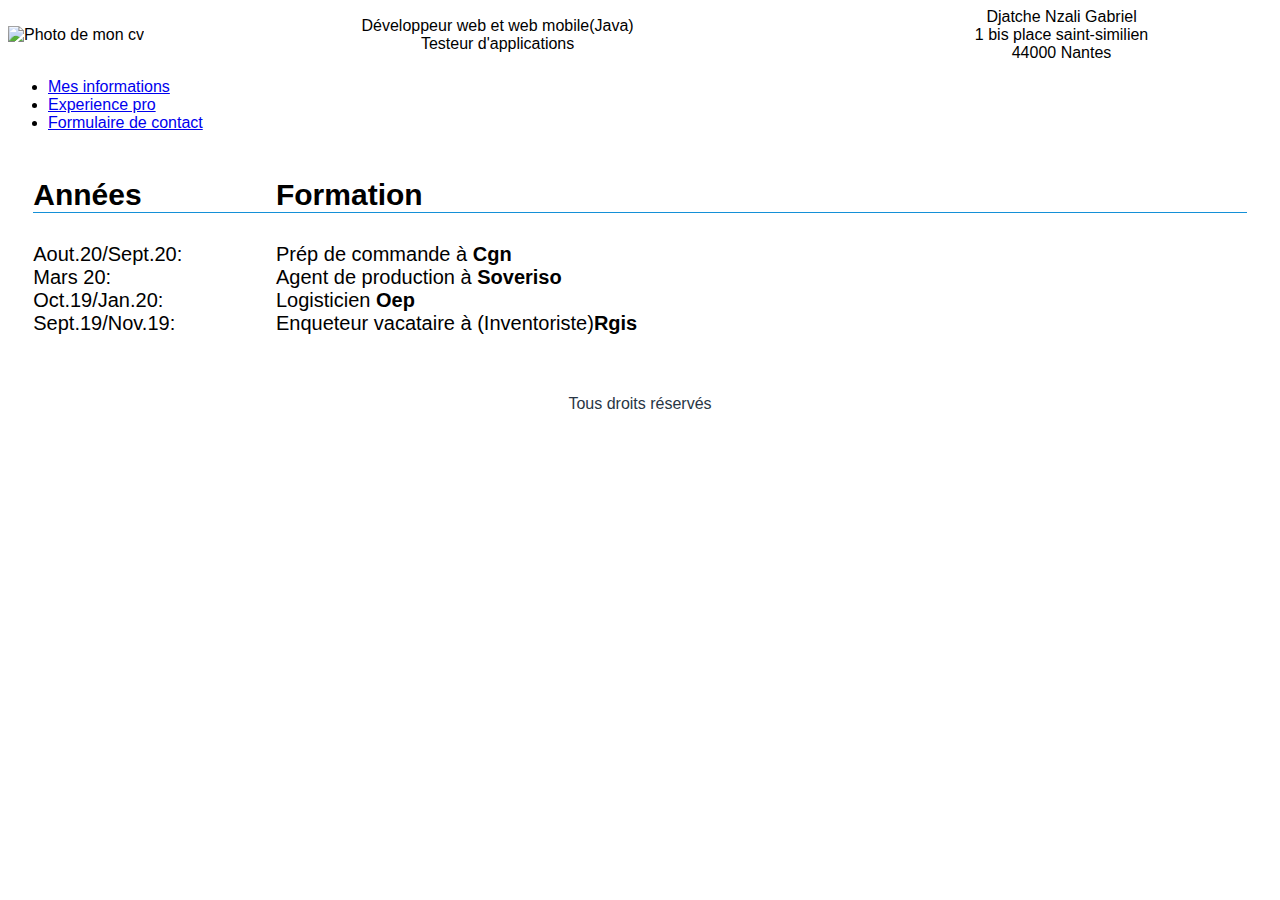
==== experiencePro.html @ d34f13b4 "Ajout de fichier exp.pro" ====
<!DOCTYPE html>
<html>
<head>
    <meta charset="UTF-8">
    <link rel="stylesheet" href="main.css" type="text/css">
    <link rel="stylesheet" href="menu.css" type="text/css">
    <title>experiencePro</title>
</head>
<body>
    <!--header-->
    <div class="header">
        <div class="photoPerso">
            <img src="Image/maPhoto.jpg" alt="Photo de mon cv">

        </div>
        <div class="posteRecherche">
            Développeur web et web mobile(Java)<br/>
            Testeur d'applications<br/>

        </div>
        <div class="infoPerso">
            Djatche Nzali Gabriel<br/>
            1 bis place saint-similien<br/>
            44000 Nantes<br/>
        </div>
    </div>
       <!--nav-->
       <nav>
        <ul>
            <li class="menuInfo">
                <a href="index.html">Mes informations</a>
            </li>
            <li class="menuExperience">
                <a href="experiencePro.html">Experience pro</a>
            </li>
            <li class="menuContact">
                <a href="formulaireContact.html">Formulaire de contact</a>
            </li>
        </ul>
    </nav>
    <!--corps du site-->
    <div class="corps size20">
        <div class="gauche col1">
            <h2>Années</h2>
            <div>Aout.20/Sept.20: </div>
            <div>Mars 20:</div>
            <div>Oct.19/Jan.20:</div>
            <div>Sept.19/Nov.19:</div>

        </div>
        <div  class="gauche col2">
            <h2>Formation</h2>
            <div>Prép de commande à <strong>Cgn</strong></div>
            <div>Agent de production à <strong>Soveriso</strong></div>
            <div>Logisticien <strong>Oep</strong></div>
            <div>Enqueteur vacataire à (Inventoriste)<strong>Rgis</strong></div>

        </div>
        <div class="clear"></div>
   </div>
    <!--footer du site-->
    <div class="footer text-center colorBlueDark">
        Tous droits réservés
    </div>
</body>
</html>
---- main.css ----
body{
    font-family: 'Berlin sans FB','Trebuchet MS', Arial;
    }
.size{
    font-size:40px;
}
.colorBlueLight{
    color: #1490D7;
}
.colorBlueDark{
    color: #283645;
}
.colorOrange{
    color: #FF8000;
}
.colorWhite{
    color:#ffffff;
}
.text-center{
    text-align:center;
}
h2{
    margin:30px 0px;
    padding: 0px;
    border-bottom: 1px solid #1490D7;
}
.size40{
    font-size:40px;
}
.size20{
    font-size:20px;
}
.gauche{
    float:left;
}
.clear{
    clear:both;
}
.col1{
    width:20%;
    background-color:white;
}
.col2{
    width:80%;
    background-color:white;
}



/**
**Ma partie header
**
*/
.header{
    display:flex;
    align-items: center;
    text-align: center;
}
.header .photoPerso ; .header .infoPerso {
    width: 33.3%;
}
.header .posteRecherche{
    flex: auto;
}
.header .infoPerso{
    width: 33.3%;
}
.header .photoPerso img{
    height: 200px;
}
/***
***Fin du header
***
***/
.footer{
    padding: 10px;
    margin-top:50px;
}
/**
**Debut du corps
**
**/
.corps{
    padding: 0% 2%;
}
.domaine table{
    width:100%;
}
.domaine table td{
    padding:10px 20px;
    border:1px solid #1490D7;
    width:33%;
}


/**
**fin du corps
**
**/

/**
*Debut footer
**
/
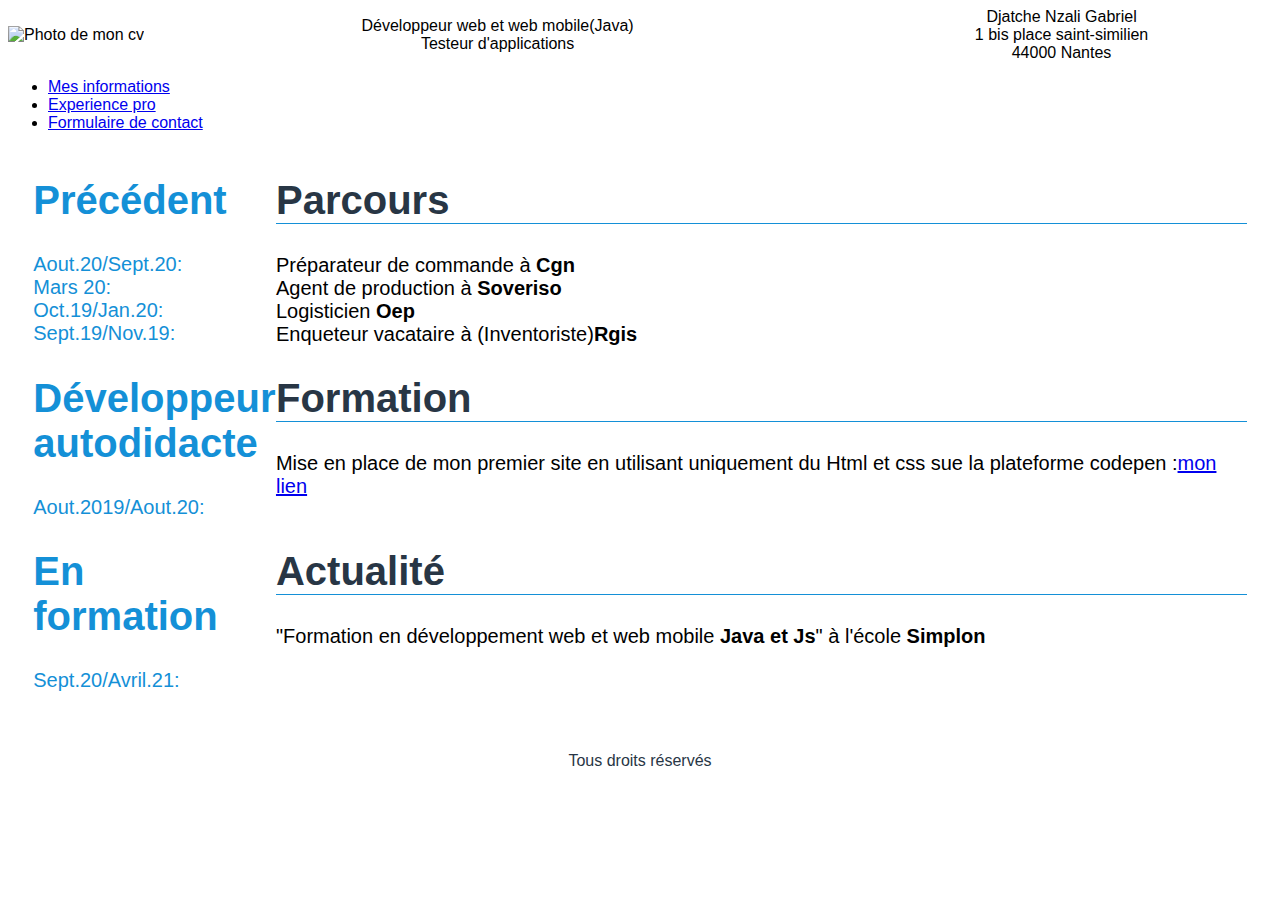
==== commit 5eec9f43: "Ajout de nouveaux fichiers" ====
--- a/experiencePro.html
+++ b/experiencePro.html
@@ -39,9 +39,10 @@
         </ul>
     </nav>
     <!--corps du site-->
+    <!--Mon 1er parcours pro-->
     <div class="corps size20">
-        <div class="gauche col1">
-            <h2>Années</h2>
+        <div class="gauche col1 colorBlueLight">
+            <h2 class="size40">Précédent</h2>
             <div>Aout.20/Sept.20: </div>
             <div>Mars 20:</div>
             <div>Oct.19/Jan.20:</div>
@@ -49,8 +50,8 @@
 
         </div>
         <div  class="gauche col2">
-            <h2>Formation</h2>
-            <div>Prép de commande à <strong>Cgn</strong></div>
+            <h2 class="borderBottomDark colorBlueDark size40">Parcours</h2>
+            <div>Préparateur de commande à <strong>Cgn</strong></div>
             <div>Agent de production à <strong>Soveriso</strong></div>
             <div>Logisticien <strong>Oep</strong></div>
             <div>Enqueteur vacataire à (Inventoriste)<strong>Rgis</strong></div>
@@ -58,6 +59,31 @@
         </div>
         <div class="clear"></div>
    </div>
+   <!--Mon 2e parcours-->
+   <div class="corps size20">
+    <div class="gauche col1 colorBlueLight">
+        <h2 class="size40">Développeur autodidacte</h2>
+        <div>Aout.2019/Aout.20: </div>
+    </div>
+    <div  class="gauche col2">
+        <h2 class="borderBottomDark colorBlueDark size40">Formation</h2>
+        <div>Mise en place de mon premier site en utilisant uniquement du Html et css sue la plateforme codepen :<a href="https://codepen.io/Gabriel-nzali/project/full/DNpYvQ" target="_blank" >mon lien</a></div>
+
+    </div>
+    <div class="clear"></div>
+</div>
+<!--Mon 3e parcours-->
+<div class="corps size20">
+    <div class="gauche col1 colorBlueLight">
+        <h2 class="size40">En formation</h2>
+        <div>Sept.20/Avril.21: </div>
+    </div>
+    <div  class="gauche col2">
+        <h2 class="borderBottomDark colorBlueDark size40">Actualité</h2>
+        <div>"Formation en développement web et web mobile <strong>Java et Js</strong>"  à l'école <strong>Simplon</strong></div>
+    </div>
+    <div class="clear"></div>
+</div>
     <!--footer du site-->
     <div class="footer text-center colorBlueDark">
         Tous droits réservés
--- a/main.css
+++ b/main.css
@@ -22,8 +22,11 @@
 h2{
     margin:30px 0px;
     padding: 0px;
+    }
+.borderBottomDark{
     border-bottom: 1px solid #1490D7;
 }
+
 .size40{
     font-size:40px;
 }
@@ -52,7 +55,7 @@
 **
 */
 .header{
-    display:flex;
+    display: flex;
     align-items: center;
     text-align: center;
 }
